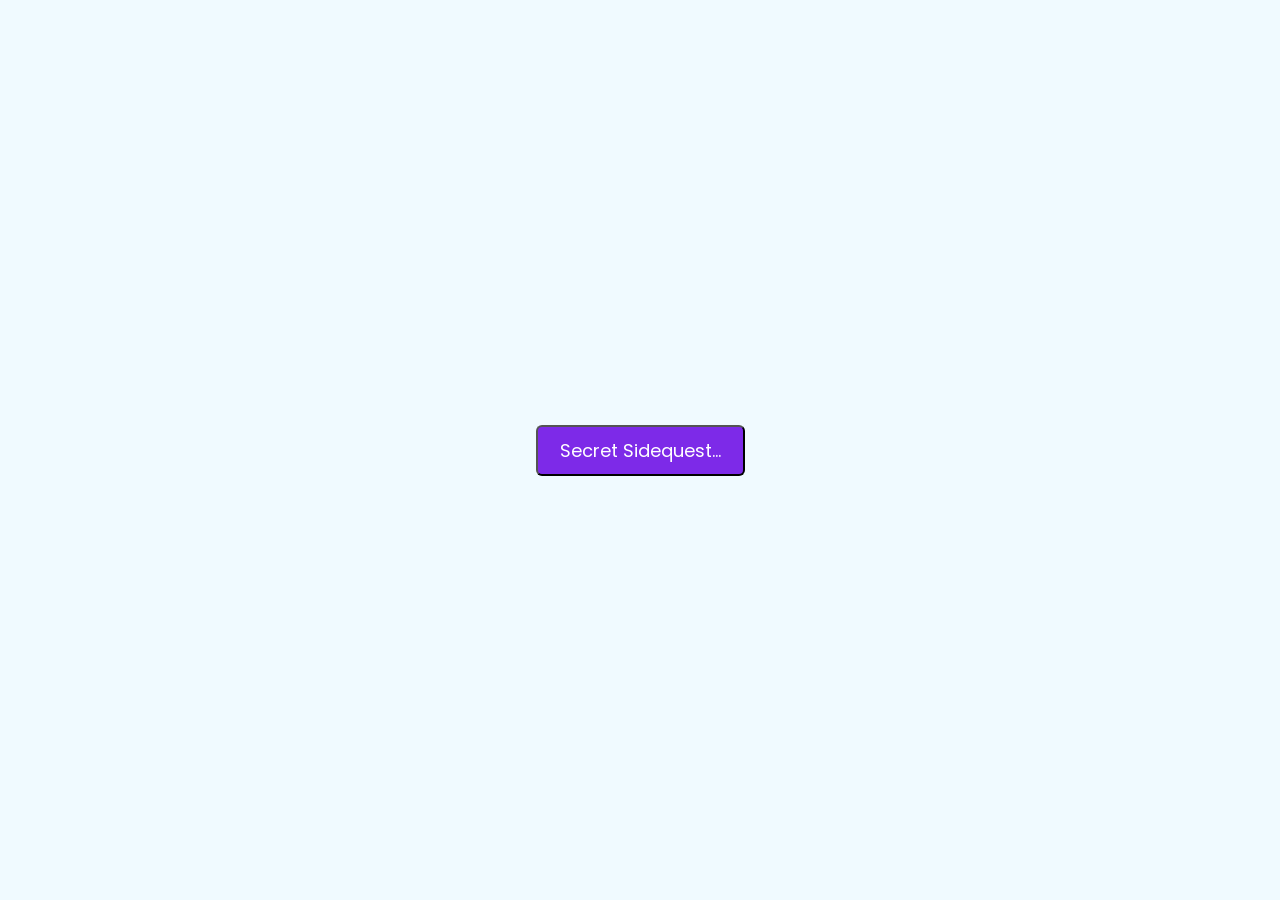
==== index.html @ 94c9d0f0 "Update and rename rickroll.html to index.html" ====
<!DOCTYPE html>

<html lang="en">

<head>
    <meta charset="UTF-8" />
    <meta http-equiv="X-UA-Compatiable" content="IE=edge" />
    <meta name="viewport" content="width=device-width, initial-scale=1.0" />
    <title>Super Secret Sidequest</title>
    <link rel="stylesheet" href="style.css" />
</head>

<body>


    <div id="videoContainer" style="display:none; margin-top:20px;">

        <h2 id="prankText" style="color: #7d2ae8; margin-bottom: 10px;">Get Pranked! 😂</h2>
        <iframe width="560" height="315"
            src=""
            id="rickroll"
            frameborder="0"
            allow="accelerometer; autoplay; clipboard-write; encrypted-media; gyroscope; picture-in-picture"
            allowfullscreen>
        </iframe>
    </div>


    <button class="button">Secret Sidequest...</button>

    <script>
        const button = document.querySelector(".button");
        const videoContainer = document.getElementById("videoContainer");
        const rickroll = document.getElementById("rickroll");

        button.addEventListener("click", (e) => {
            e.preventDefault();
            button.classList.add("animate");

            // Show video
            videoContainer.style.display = "block";

            // Load video with autoplay
            rickroll.src = "https://player.vimeo.com/video/877222359?autoplay=1";

            setTimeout(() =>{
            button.classList.remove("animate");
            }, 600); // 1s = 1000ms 
        });
    </script>
</body>


</html>
---- style.css ----
@import url("https://fonts.googleapis.com/css2?family=Poppins:ital,wght@0,100;0,200;0,300;0,400;0,500;0,600;0,700;0,800;0,900;1,100;1,200;1,300;1,400;1,500;1,600;1,700;1,800;1,900&display=swap");
* {
    margin: 0;
    padding: 0;
    box-sizing: border-box;
    font-family: "Poppins", sans-serif; 
}

body {
    height: 100vh;
    display: flex;
    align-items: center;
    justify-content: center;
    background: #f0faff;
}

.button {
    position: relative;
    padding: 10px 22px;
    background-color: #7d2ae8;
    border-radius: 6px;
    color: #fff;
    font-size: 18px;
    font-weight: 400;
    cursor: pointer;
    transition: transform 0.2s ease;
    box-shadow: 0 5px 10px rgba(0, 0, 0, 0,1);
}

.button:active {
    transform: scale(0.96);
}

.button::before, 
.button::after {
    content: "";
    position: absolute;
    left: 50%;
    transform: translateX(-50%);
    height: 100%;
    width: 150%;
    z-index: -1;
    background-repeat: no-repeat;
}

.button.animate::before {
    top: -70%;
    background-image: radial-gradient(circle, #7d2ae8 20%, transparent 20%),
    radial-gradient(circle, transparent 20%, #7d2ae8 20%, transparent 30%),
    radial-gradient(circle, #7d2ae8 20%, transparent 20%),
    radial-gradient(circle, transparent 10%, #7d2ae8 15%, transparent 20%),
    radial-gradient(circle, #7d2ae8 20%, transparent 20%),
    radial-gradient(circle, #7d2ae8 20%, transparent 20%),
    radial-gradient(circle, #7d2ae8 20%, transparent 20%),
    radial-gradient(circle, #7d2ae8 20%, transparent 20%);
    background-size: 10% 10%, 20% 20%, 15% 15%, 20% 20%, 18% 18%, 10% 10%, 15% 15%, 18% 18%;
    background-position: 5% 90%, 10% 90%, 10% 90%, 15% 90%, 25% 90%, 25% 90%, 40% 90%, 55% 90%, 70% 90%;
    animation: topBubbles 0.6s ease-in-out infinite;
}   
@keyframes topBubbles{
    50% {
       background-position: 0% 80%, 0% 20%, 10% 40%, 20% 0%, 30% 30%, 22% 50%, 50% 50%, 65% 20%, 90% 30%; 
    }
    100% {
        background-position: 0% 80%, 0% 20%, 10% 40%, 20% 0%, 30% 30%, 22% 50%, 50% 50%, 65% 20%, 90% 30%;
        background-size: 0% 0%, 0% 0%, 0% 0%, 0% 0%, 0% 0%, 0% 0%;
    }
}

.button.animate::after {
    bottom: -70%;
    background-image: radial-gradient(circle, #7d2ae8 20%, transparent 20%),
    radial-gradient(circle, transparent 10%, #7d2ae8 15%, transparent 20%),
    radial-gradient(circle, #7d2ae8 20%, transparent 20%),
    radial-gradient(circle, #7d2ae8 20%, transparent 20%),
    radial-gradient(circle, #7d2ae8 20%, transparent 20%),
    radial-gradient(circle, #7d2ae8 20%, transparent 20%),
    radial-gradient(circle, #7d2ae8 20%, transparent 20%);
    background-size: 15% 15%, 20% 20%, 18% 18%, 20% 20%, 15% 15%, 20% 20%, 18% 18%;
    background-position: 10% 0%, 30% 10%, 55% 0%, 70% 0%, 85% 0%, 70% 0%, 70% 0%;
    animation: bottomBubbles 0.6s ease-in-out infinite;
}

@keyframes bottomBubbles {
    50% {
       background-position: 0% 80%, 20% 80%, 45% 60%, 60% 100%, 75% 70%, 95% 60%, 105% 0%;
    }

    100% {
        background-position: 0% 90%, 20% 90%, 45% 70%, 60% 110%, 75% 80%, 95% 70%, 100% 10%;
        background-size: 0% 0%, 0% 0%, 0% 0%, 0% 0%, 0% 0%, 0% 0%;
    }
}

#prankText {
    font-size: 2rem;
    font-weight: 800;
    text-transform: uppercase;
    letter-spacing: 2px;
    animation: shake 0.5s ease infinite; /* Optional: Makes the text shake! */
}

@keyframes shake {
    0% { transform: rotate(0deg); }
    25% { transform: rotate(2deg); }
    50% { transform: rotate(0eg); }
    75% { transform: rotate(-2deg); }
    100% { transform: rotate(0deg); }
}
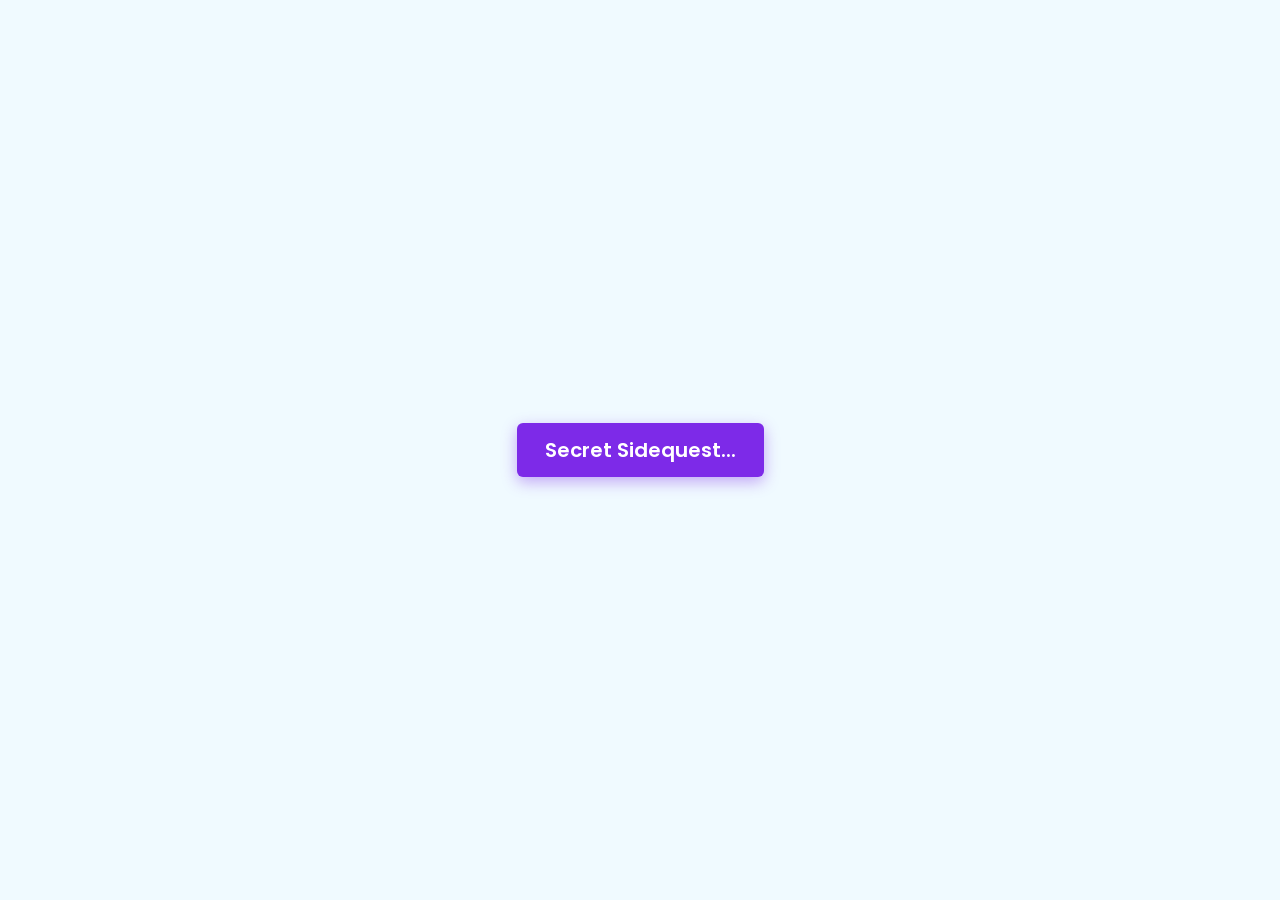
==== commit fab75c18: "Update HTML structure and event handling Refactor video container and button interactions for better" ====
--- a/index.html
+++ b/index.html
@@ -1,54 +1,61 @@
 <!DOCTYPE html>
-
 <html lang="en">
-
 <head>
     <meta charset="UTF-8" />
-    <meta http-equiv="X-UA-Compatiable" content="IE=edge" />
     <meta name="viewport" content="width=device-width, initial-scale=1.0" />
     <title>Super Secret Sidequest</title>
-    <link rel="stylesheet" href="style.css" />
+    <link rel="stylesheet" href="style.css">
+ 
 </head>
-
 <body>
 
+    <button class="button" id="startBtn">Secret Sidequest...</button>
 
-    <div id="videoContainer" style="display:none; margin-top:20px;">
+    <div id="videoContainer">
+        <h2 id="prankText">Get Pranked! 😂</h2>
+        
+        <div class="video-wrapper">
+            <button id="unmuteOverlay">
+                <h3 style="margin-bottom: 5px;">Click here to see the quest</h3>
+            </button>
 
-        <h2 id="prankText" style="color: #7d2ae8; margin-bottom: 10px;">Get Pranked! 😂</h2>
-        <iframe width="560" height="315"
-            src=""
-            id="rickroll"
-            frameborder="0"
-            allow="accelerometer; autoplay; clipboard-write; encrypted-media; gyroscope; picture-in-picture"
-            allowfullscreen>
-        </iframe>
+            <iframe 
+                id="rickroll"
+                src="" 
+                allow="autoplay; encrypted-media" 
+                allowfullscreen>
+            </iframe>
+        </div>
     </div>
 
-
-    <button class="button">Secret Sidequest...</button>
-
     <script>
-        const button = document.querySelector(".button");
+        const startBtn = document.getElementById("startBtn");
+        const unmuteOverlay = document.getElementById("unmuteOverlay");
         const videoContainer = document.getElementById("videoContainer");
+        const prankText = document.getElementById("prankText");
         const rickroll = document.getElementById("rickroll");
 
-        button.addEventListener("click", (e) => {
-            e.preventDefault();
-            button.classList.add("animate");
-
-            // Show video
+        startBtn.addEventListener("click", () => {
+            startBtn.style.display = "none";
             videoContainer.style.display = "block";
 
-            // Load video with autoplay
-            rickroll.src = "https://player.vimeo.com/video/877222359?autoplay=1";
+            rickroll.src = "https://player.vimeo.com/video/877222359?autoplay=1&muted=1";
+        });
 
-            setTimeout(() =>{
-            button.classList.remove("animate");
-            }, 600); // 1s = 1000ms 
+
+        unmuteOverlay.addEventListener("click", () => {
+
+            rickroll.src = "https://player.vimeo.com/video/877222359?autoplay=1&muted=0";
+            
+
+            prankText.style.display = "block";
+            
+
+            unmuteOverlay.style.opacity = "0";
+            setTimeout(() => {
+                unmuteOverlay.style.display = "none";
+            }, 600);
         });
     </script>
 </body>
-
-
 </html>
--- a/style.css
+++ b/style.css
@@ -1,109 +1,95 @@
-@import url("https://fonts.googleapis.com/css2?family=Poppins:ital,wght@0,100;0,200;0,300;0,400;0,500;0,600;0,700;0,800;0,900;1,100;1,200;1,300;1,400;1,500;1,600;1,700;1,800;1,900&display=swap");
+@import url("https://fonts.googleapis.com/css2?family=Poppins:wght@400;700;800&display=swap");
+
 * {
     margin: 0;
     padding: 0;
     box-sizing: border-box;
-    font-family: "Poppins", sans-serif; 
+    font-family: "Poppins", sans-serif;
 }
 
 body {
     height: 100vh;
     display: flex;
+    flex-direction: column;
     align-items: center;
     justify-content: center;
     background: #f0faff;
+    overflow: hidden;
+    padding: 20px;
 }
 
+/* Initial Button */
 .button {
-    position: relative;
-    padding: 10px 22px;
+    padding: 12px 28px;
     background-color: #7d2ae8;
     border-radius: 6px;
     color: #fff;
-    font-size: 18px;
-    font-weight: 400;
+    font-size: 20px;
+    font-weight: 600;
     cursor: pointer;
-    transition: transform 0.2s ease;
-    box-shadow: 0 5px 10px rgba(0, 0, 0, 0,1);
+    border: none;
+    box-shadow: 0 5px 15px rgba(125, 42, 232, 0.4);
+    transition: transform 0.2s;
 }
 
 .button:active {
-    transform: scale(0.96);
+    transform: scale(0.95);
 }
 
-.button::before, 
-.button::after {
-    content: "";
-    position: absolute;
-    left: 50%;
-    transform: translateX(-50%);
-    height: 100%;
-    width: 150%;
-    z-index: -1;
-    background-repeat: no-repeat;
+/* Prank Text - HIDDEN BY DEFAULT */
+#prankText {
+    display: none; 
+    color: #7d2ae8;
+    font-size: 2rem;
+    font-weight: 800;
+    margin-bottom: 15px;
+    text-transform: uppercase;
+    animation: shake 0.5s ease infinite;
 }
 
-.button.animate::before {
-    top: -70%;
-    background-image: radial-gradient(circle, #7d2ae8 20%, transparent 20%),
-    radial-gradient(circle, transparent 20%, #7d2ae8 20%, transparent 30%),
-    radial-gradient(circle, #7d2ae8 20%, transparent 20%),
-    radial-gradient(circle, transparent 10%, #7d2ae8 15%, transparent 20%),
-    radial-gradient(circle, #7d2ae8 20%, transparent 20%),
-    radial-gradient(circle, #7d2ae8 20%, transparent 20%),
-    radial-gradient(circle, #7d2ae8 20%, transparent 20%),
-    radial-gradient(circle, #7d2ae8 20%, transparent 20%);
-    background-size: 10% 10%, 20% 20%, 15% 15%, 20% 20%, 18% 18%, 10% 10%, 15% 15%, 18% 18%;
-    background-position: 5% 90%, 10% 90%, 10% 90%, 15% 90%, 25% 90%, 25% 90%, 40% 90%, 55% 90%, 70% 90%;
-    animation: topBubbles 0.6s ease-in-out infinite;
-}   
-@keyframes topBubbles{
-    50% {
-       background-position: 0% 80%, 0% 20%, 10% 40%, 20% 0%, 30% 30%, 22% 50%, 50% 50%, 65% 20%, 90% 30%; 
-    }
-    100% {
-        background-position: 0% 80%, 0% 20%, 10% 40%, 20% 0%, 30% 30%, 22% 50%, 50% 50%, 65% 20%, 90% 30%;
-        background-size: 0% 0%, 0% 0%, 0% 0%, 0% 0%, 0% 0%, 0% 0%;
-    }
+#videoContainer {
+    display: none;
+    width: 100%;
+    max-width: 560px;
+    text-align: center;
 }
 
-.button.animate::after {
-    bottom: -70%;
-    background-image: radial-gradient(circle, #7d2ae8 20%, transparent 20%),
-    radial-gradient(circle, transparent 10%, #7d2ae8 15%, transparent 20%),
-    radial-gradient(circle, #7d2ae8 20%, transparent 20%),
-    radial-gradient(circle, #7d2ae8 20%, transparent 20%),
-    radial-gradient(circle, #7d2ae8 20%, transparent 20%),
-    radial-gradient(circle, #7d2ae8 20%, transparent 20%),
-    radial-gradient(circle, #7d2ae8 20%, transparent 20%);
-    background-size: 15% 15%, 20% 20%, 18% 18%, 20% 20%, 15% 15%, 20% 20%, 18% 18%;
-    background-position: 10% 0%, 30% 10%, 55% 0%, 70% 0%, 85% 0%, 70% 0%, 70% 0%;
-    animation: bottomBubbles 0.6s ease-in-out infinite;
+.video-wrapper {
+    position: relative;
+    width: 100%;
+    aspect-ratio: 16 / 9;
+    background: #000;
+    border-radius: 12px;
+    overflow: hidden;
 }
 
-@keyframes bottomBubbles {
-    50% {
-       background-position: 0% 80%, 20% 80%, 45% 60%, 60% 100%, 75% 70%, 95% 60%, 105% 0%;
-    }
-
-    100% {
-        background-position: 0% 90%, 20% 90%, 45% 70%, 60% 110%, 75% 80%, 95% 70%, 100% 10%;
-        background-size: 0% 0%, 0% 0%, 0% 0%, 0% 0%, 0% 0%, 0% 0%;
-    }
-}
-
-#prankText {
-    font-size: 2rem;
-    font-weight: 800;
-    text-transform: uppercase;
-    letter-spacing: 2px;
-    animation: shake 0.5s ease infinite; /* Optional: Makes the text shake! */
+/* Solid Black Overlay to hide video initially */
+#unmuteOverlay {
+    position: absolute;
+    top: 0;
+    left: 0;
+    width: 100%;
+    height: 100%;
+    background: #000000;
+    color: white;
+    display: flex;
+    flex-direction: column;
+    align-items: center;
+    justify-content: center;
+    cursor: pointer;
+    z-index: 10;
+    border: none;
+    transition: opacity 0.6s ease;
 }
 
 @keyframes shake {
-    0% { transform: rotate(0deg); }
+    0%, 100% { transform: rotate(0deg); }
     25% { transform: rotate(2deg); }
-    50% { transform: rotate(0eg); }
     75% { transform: rotate(-2deg); }
-    100% { transform: rotate(0deg); }
-}+}
+
+iframe {
+    width: 100%;
+    height: 100%;
+    border: none;
+}
